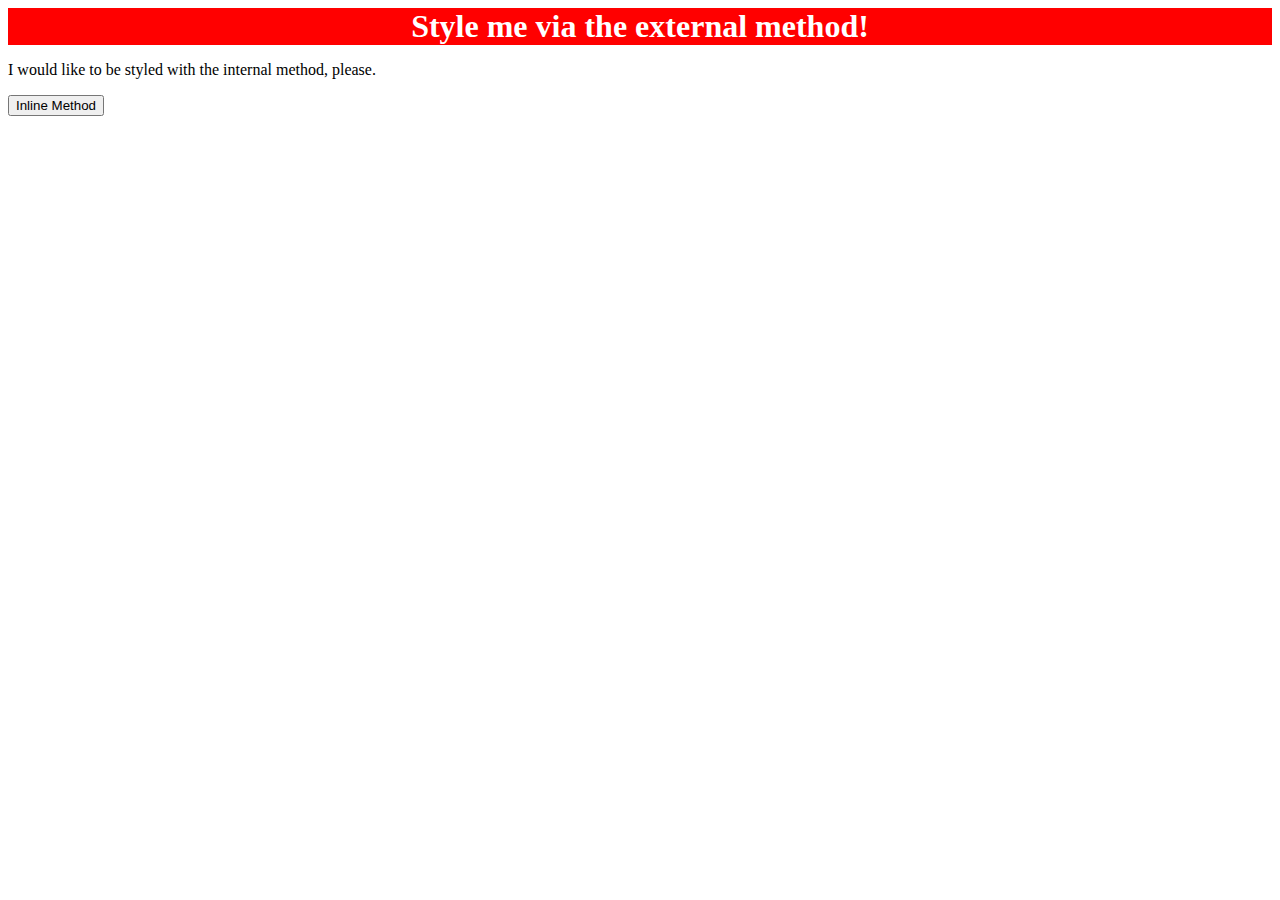
==== foundations/01-css-methods/index.html @ 172c29a2 "external css first line" ====
<!DOCTYPE html>
<html lang="en">
<head>
  <meta charset="UTF-8">
  <meta http-equiv="X-UA-Compatible" content="IE=edge">
  <meta name="viewport" content="width=device-width, initial-scale=1.0">
  <title>Methods for Adding CSS</title>
  <link rel="stylesheet" href="style/style.css">
</head>
<body>
  <div>Style me via the external method!</div>
  <p>I would like to be styled with the internal method, please.</p>
  <button>Inline Method</button>
</body>
</html>
---- foundations/01-css-methods/style/style.css ----
div {
    color:white;
    background-color:red;
    font-size:32px;
    text-align:center;
    font-weight:700;
}
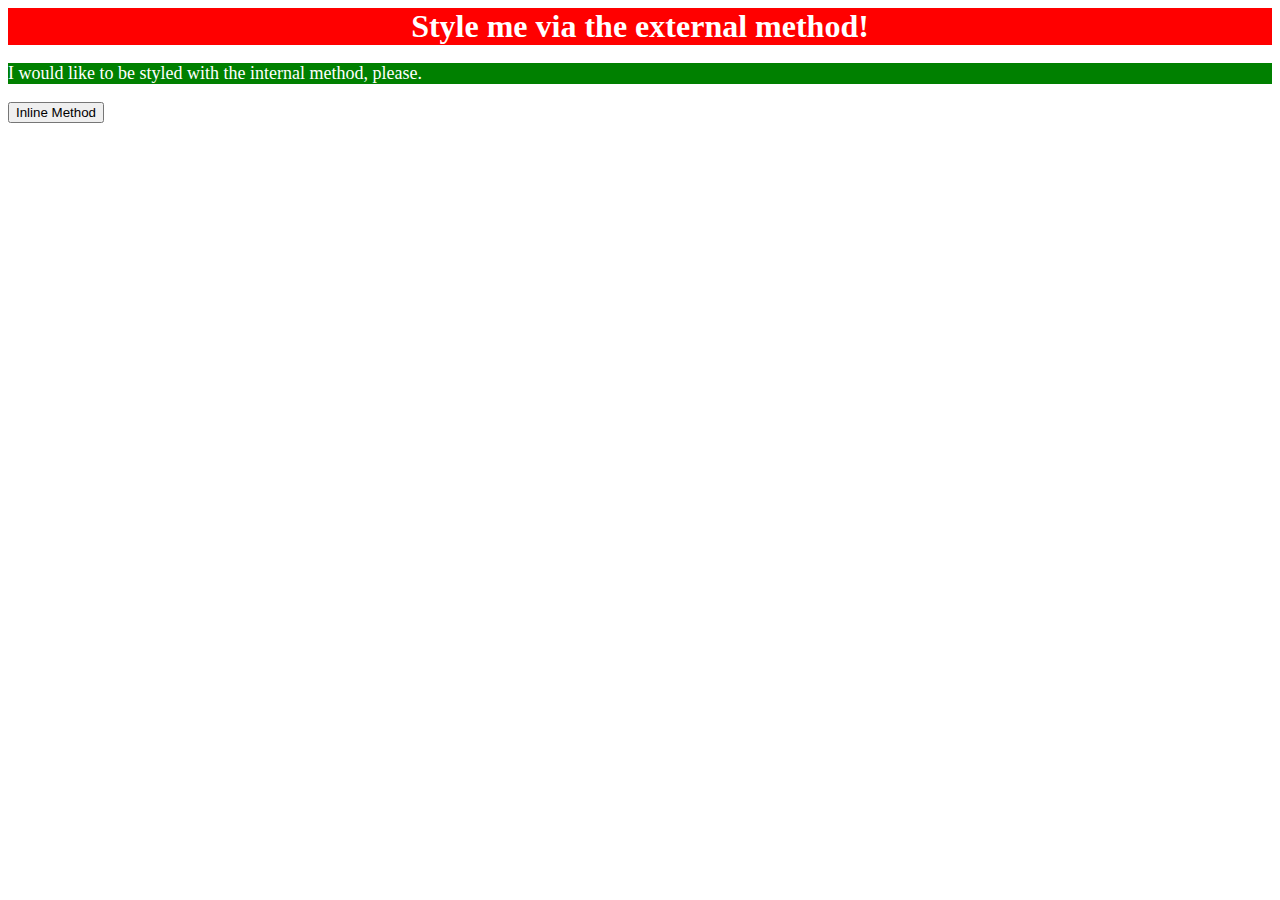
==== commit da4a8042: "internal css second line" ====
--- a/foundations/01-css-methods/index.html
+++ b/foundations/01-css-methods/index.html
@@ -6,6 +6,13 @@
   <meta name="viewport" content="width=device-width, initial-scale=1.0">
   <title>Methods for Adding CSS</title>
   <link rel="stylesheet" href="style/style.css">
+  <style>
+    p {
+      color:white;
+      background-color:green;
+      font-size:18px;
+    }
+  </style>
 </head>
 <body>
   <div>Style me via the external method!</div>
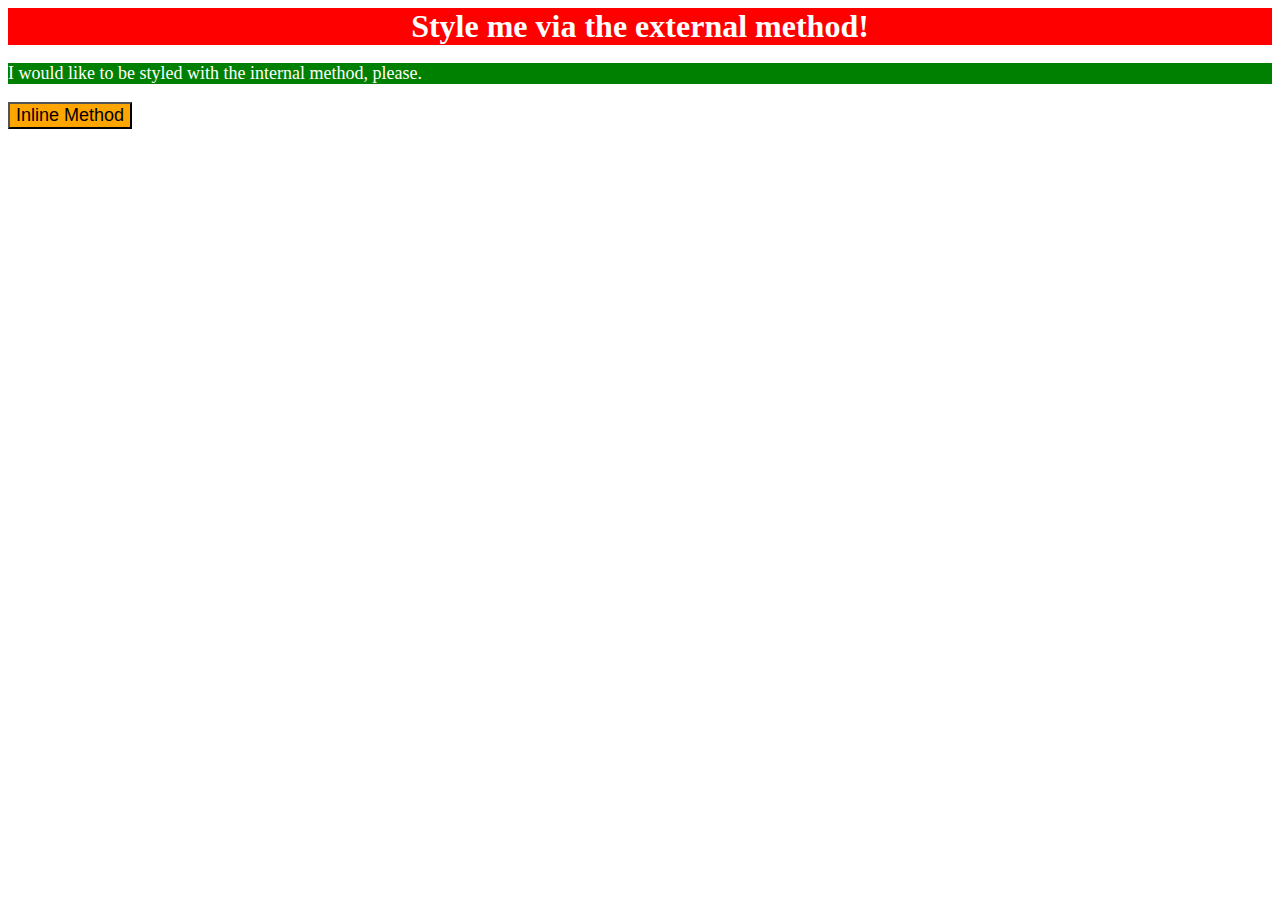
==== commit 0a766006: "inline css third line" ====
--- a/foundations/01-css-methods/index.html
+++ b/foundations/01-css-methods/index.html
@@ -17,6 +17,6 @@
 <body>
   <div>Style me via the external method!</div>
   <p>I would like to be styled with the internal method, please.</p>
-  <button>Inline Method</button>
+  <button style ="background-color:orange; font-size:18px">Inline Method</button>
 </body>
 </html>